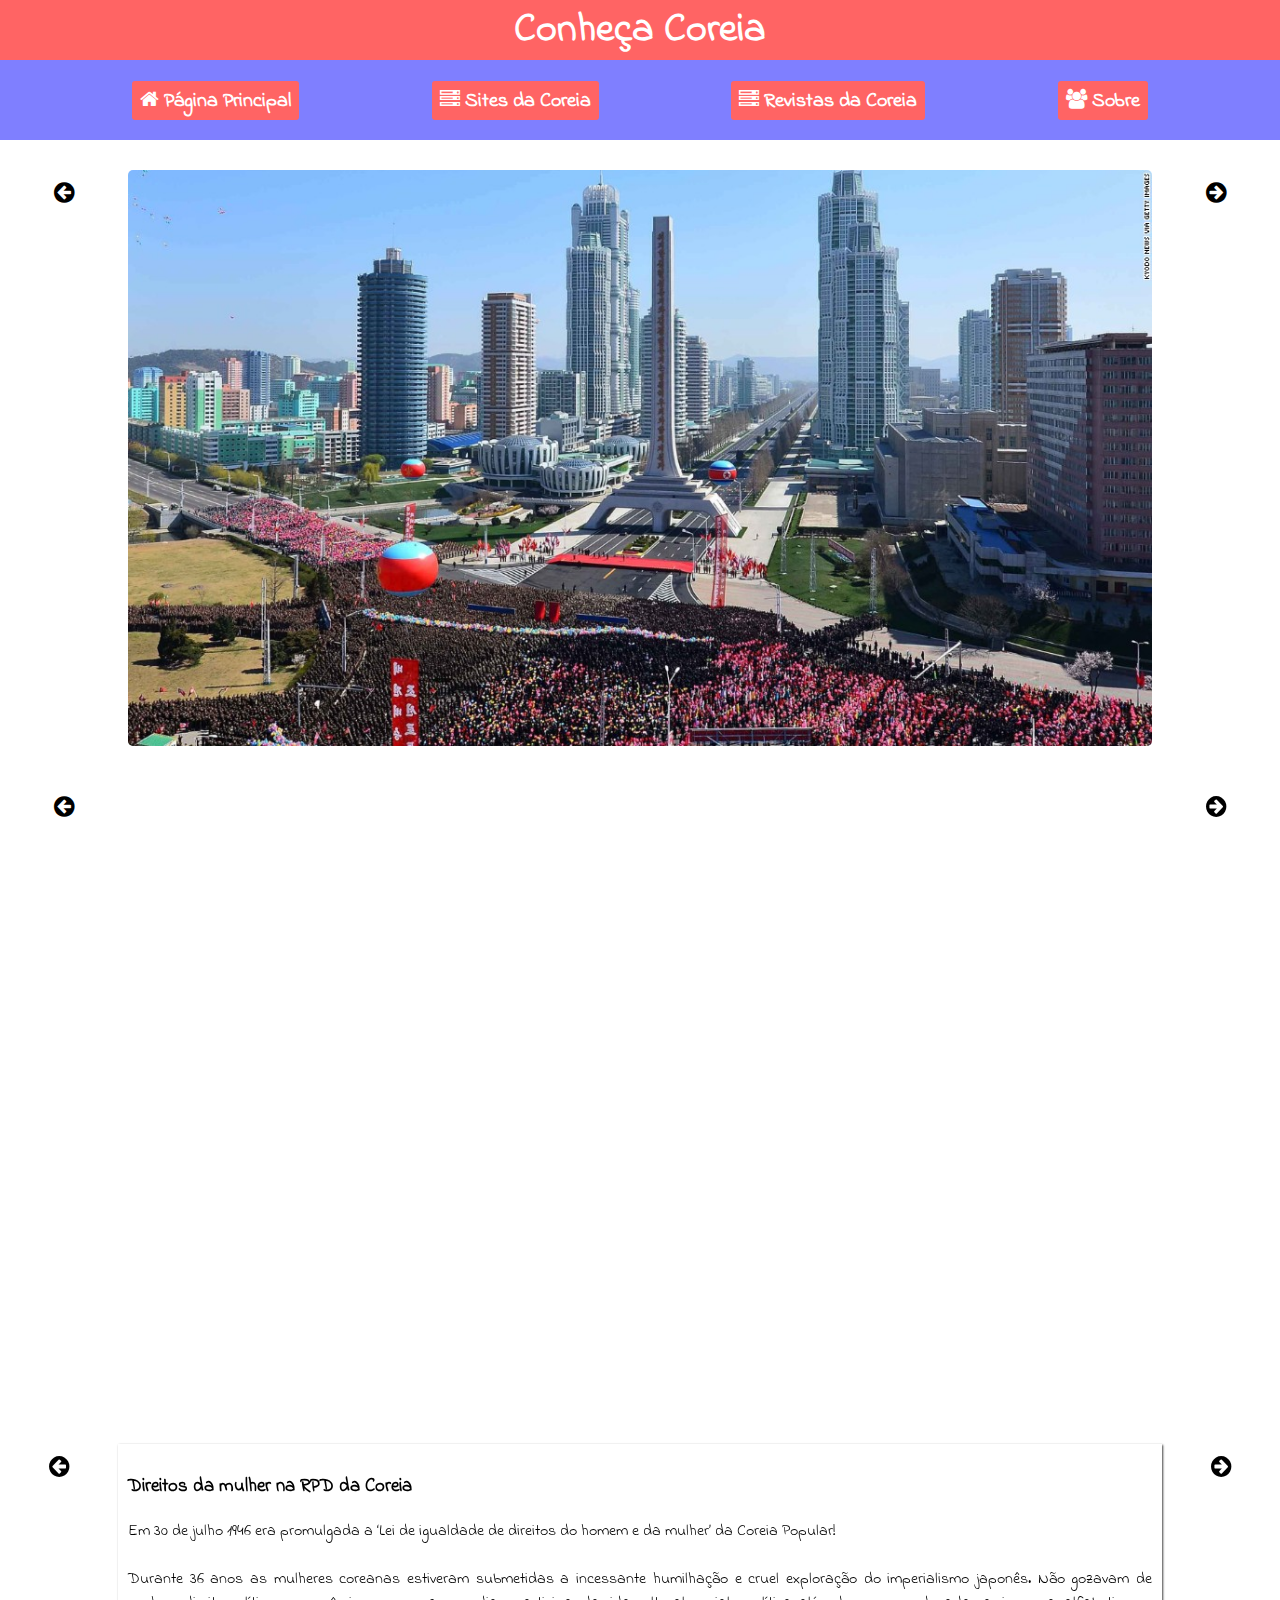
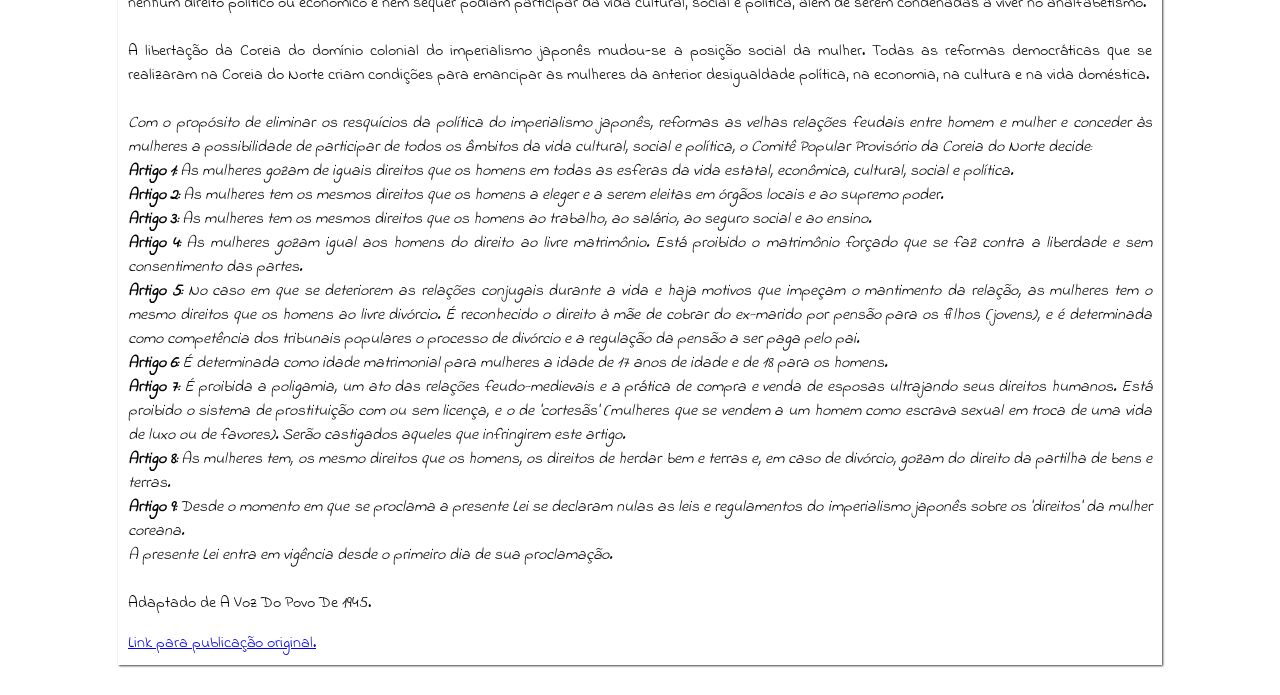
==== index.html @ eb763783 "Alterando estrutura dos posts" ====
<!DOCTYPE html>
<html xmlns:og="http://ogp.me/ns#" xmlns:fb="http://ogp.me/ns/fb#">
    <meta charset="UTF-8">
    <meta name="viewport" content="width=device-width, initial-scale=1.0">
    <meta http-equiv="X-UA-Compatible" content="ie=edge">

    <meta property="og:type" content="website" />
    <meta property="og:url" content="https://conhecacoreia.github.io/" />
    <meta property="og:title" content="Conheça Coreia" />
    <meta property="og:description" content="Conheça a Coreia Popular!
    O país mais democrático do mundo!!">
    <meta property="og:image" content="https://raw.githubusercontent.com/ConhecaCoreia/ConhecaCoreia.github.io/master/images/bandeira.png" />

    <title>Conheça Coreia</title>
    <link href="https://fonts.googleapis.com/css?family=Indie+Flower&display=swap" rel="stylesheet"> 
    <link rel="stylesheet" href="https://cdnjs.cloudflare.com/ajax/libs/font-awesome/4.7.0/css/font-awesome.min.css">
    <link rel="stylesheet" href="css/index.css">
    <link rel="stylesheet" href="css/menu.css">
    <link rel="stylesheet" href="css/title.css">
    <link rel="stylesheet" href="css/sites.css">
    <link rel="stylesheet" href="css/home.css">
    <link rel="stylesheet" href="css/about.css">
</head>
<body>
    
    <div class="title" >Conheça Coreia</div>

    <div class="menu">
        <i class="fa fa-home"   onclick="toggle_page(1)"> <span>Página Principal</span></i>
        <i class="fa fa-server" onclick="toggle_page(2)"> <span>Sites da Coreia</span></i>
        <i class="fa fa-server" onclick="toggle_page(3)"> <span>Revistas da Coreia</span></i>
        <i class="fa fa-users"  onclick="toggle_page(4)"> <span>Sobre</span></i>
    </div>

        <div class="content">
                <div class="home">
                    <div class="home-image">
                        <i onclick="previousimage()" class="fa fa-arrow-circle-left icone"></i>
                        <a class="home-image-href" target="_blank" href="/images/home/0.jpg">
                            <img class="home-image-src"  src="/images/home/0.jpg" alt="">
                        </a>
                        <i onclick="nextimage()" class="fa fa-arrow-circle-right icone"></i>
                    </div>
                    <div class="home-video">
                        <i onclick="previousvideo()" class="fa fa-arrow-circle-left icone"></i>
                        <iframe class="home-video-src" src="https://www.youtube.com/embed/gw2x8ZXj6VA"
                    frameborder="0" allowfullscreen ></iframe>
                    <i onclick="nextvideo()" class="fa fa-arrow-circle-right icone"></i>
                    </div>
                    <div class="home-post">
                        <i onclick="previouspost()" class="fa fa-arrow-circle-left icone"></i>
                        <div class="home-post-container">
                            <h3 class="post-title"></h3>
                            <p class="post-content"></p>
                            <a target="_blank" class="post-link">Link para publicação original.</a>
                        </div>
                        <i onclick="nextpost()" class="fa fa-arrow-circle-right icone"></i>
                    </div>        
                </div>

            <div class="about">
                Este site é mantido pela comunidade. Para contribuir, acesse: <a href="https://github.com/ConhecaCoreia">github.com/ConhecaCoreia</a>
                
                <hr style="width: 50%;">

                Criado por: <a href="https://Campagnani.GitHub.io">Thalles Campagnani</a>
            </div>

            <div class="sites" id="sites">
                <div class="category2" onclick="toggle_page(5)"> Sites Oficiais</div>
                <div class="category2" onclick="toggle_page(6)"> Sites sobre a Coreia</div>
                <div class="category2" onclick="toggle_page(7)"> Sites de Turismo</div>
            </div>

            <div class="revistas" id="sites">
                <div class="category2" onclick="toggle_page(8)"> Jornal THE PYONGANG TIMES</div>
                <div class="category2" onclick="toggle_page(9)"> Pictorial RPD-COREIA</div>
                <div class="category2" onclick="toggle_page(10)"> Revista COREIA HOJE</div>
                <div class="category2" onclick="toggle_page(11)"> Revista MONTE KUMSU</div>
                <div class="category2" onclick="toggle_page(12)"> Revista COMÉRCIO EXTERIOR</div>
            </div>

            <div id="sites" class="sitesOficial" ></div>
            <div id="sites" class="sitesSobre" ></div>
            <div id="sites" class="sitesTurismo" ></div>
            <div id="sites" class="revistasTimes" ></div>
            <div id="sites" class="revistasCoreia" ></div>
            <div id="sites" class="revistasHoje" ></div>
            <div id="sites" class="revistasKumsu" ></div>
            <div id="sites" class="revistasComercio" ></div>
        </div>

    <script src="js/sites/turismo.js"></script>
    <script src="js/sites/blogs.js"></script>
    <script src="js/sites/kfa.js"></script>
    <script src="js/sites/oficial.js"></script>
    <script src="js/sites/youtube.js"></script>
    <script src="js/revistas/times.js"></script>
    <script src="js/revistas/coreia.js"></script>
    <script src="js/revistas/hoje.js"></script>
    <script src="js/revistas/kumsu.js"></script>
    <script src="js/revistas/comercio.js"></script>
    <script src="js/home/image.js"></script>
    <script src="js/home/video.js"></script>
    <script src="js/home/posts/eleicoes.js"></script>
    <script src="js/home/posts/lgbt.js"></script>
    <script src="js/home/posts/mulher.js"></script>
    <script src="js/home/post.js"></script>
    <script src="js/index.js"></script>

</body>
</html>
---- css/index.css ----
* {
    font-family: 'Indie Flower', cursive;
}

html, body {
    padding: 0;
    margin: 0;
    height: 100vh;
}

body {
    display: grid;
    grid-template-columns: 1fr;
    grid-template-rows: 60px 80px 1fr;
    grid-template-areas: 
    "title"
    "menu"
    "content";
}

@media screen and (max-width: 800px) {
    body {
        grid-template-rows: 40px 100px 1fr;
    }
}


.title { grid-area: title; }

.menu { grid-area: menu; }

.content {
    grid-area: content;
    width: 100%;
    height: 100%;
    border-radius: 5px;
}
---- css/menu.css ----
.menu {
    background-color: rgba(0, 0, 255, 0.5);
    display: flex;
    flex-direction: row;
    justify-content: space-evenly;
    align-items: center;
    flex-wrap: wrap;
}


.menu i {
    font-size: 20px;
    padding: 8px;
    border-radius: 3px;
    background-color: rgb(255, 100, 100);
    color: white;
}

.menu i > span {
    font-family: 'Indie Flower', cursive;
    font-weight: bold;
}

.menu i:hover {
    cursor: pointer;
    background-color: rgba(0,0,0, 0.7);
}

@media screen and (max-width: 800px) {

    .menu {
        flex-direction: row;
    }

    .menu i {
        font-size: 15px;
    }
}
---- css/title.css ----
.title {
    background-color: rgb(255, 100, 100);
    display: flex;
    justify-content: center;
    align-items: center;
    font-size: 40px;
    color: white;
    font-weight: bold;
}

@media screen and (max-width: 800px) {
    .title {
        font-size: 20px;
    }
}
---- css/sites.css ----
#sites {
    width: 100%;
    height: 100%;
    display: flex;
    flex-direction: column;
    justify-content: space-evenly;
    align-items: center;
    padding-top: 10px;
    padding-bottom: 30px;
}

#sites .category,#sites .category2 {
    padding: 3px 50px;
    font-size: 20px;
    border-radius: 5px;
    margin: 15px 20px ;
    -webkit-box-shadow: 3px 3px 7px 1px rgba(0,0,0,0.35);
    -moz-box-shadow: 3px 3px 7px 1px rgba(0,0,0,0.35);
    box-shadow: 3px 3px 7px 1px rgba(0,0,0,0.35);
}

#sites .category2:hover {
    cursor: pointer;
    background-color: rgba(0,0,0, 0.1);
}

#sites > .site_container {
    display: flex;
    flex-direction: column;
    flex-wrap: wrap;
    justify-content: center;
    align-items: center;
    width: 100%;
    height: 100%;
}

#sites > .site_container > .site {
    text-decoration: none;
    display: flex;
    align-items: center;
    flex-direction: column;
    min-height: 100px;
    width: 80%;
    border-radius: 5px;
    margin: 8px;
    -webkit-box-shadow: 3px 3px 7px 1px rgba(0,0,0,0.35);
    -moz-box-shadow: 3px 3px 7px 1px rgba(0,0,0,0.35);
    box-shadow: 3px 3px 7px 1px rgba(0,0,0,0.35);
    padding-bottom: 2%;
    color: #000;
}


#sites > .site_container > .site > .site-nome {
    text-align: center;
    font-size: 20px;
    font-weight: bold;
    margin: 15px 0;
} 
#sites > .site_container > .site > .container > .site-texto {
    text-align: justify;
    text-justify: inter-word;
}

#sites > .site_container > .site > .container {
    display: flex;
    flex-direction: row;
    align-items: center;
    width: 90%;
}

@media screen and (max-width: 800px) {
    #sites > .site_container > .site > .container {
        flex-direction: column;
    }
    #sites > .site_container > .site > .container > .site-texto{
        margin-top: 15px;
    }
}

#sites > .site_container > .site > .container > .site-figura {
    max-width: 90%;
    margin: 5px;
    margin-right: 5%;
    margin-top: 0;
}

#sites > .site_container > .site > .container > .site-figura > img {
    border-radius: 5px;
    height: 100%;
}

#sites > .site_container > .site:hover > .container > .site-figura {
    opacity: 0.5;
}

#sites .category:hover {
    cursor: pointer;
    background-color: rgba(0,0,0, 0.1);
}

@media screen and (max-width: 800px) {
    #sites {
        justify-content: flex-start;
    }
}
---- css/home.css ----
.home {
    width: 100%;
    height: 100%;
    display: flex;
    flex-direction: column;
    align-items: center;
    justify-content: center;
}

.home-image {
    flex-shrink: 1;
    width: 100%;
    display: flex;
    align-items: flex-start;
    justify-content: space-evenly;
    margin-top: 30px;
}

.home .icone {
    font-size: 1.5rem;
    margin-top: 10px;
}

.home .icone:hover {
    cursor: pointer;
}

.home-image-src {
    border-radius: 5px;
    width: 100%;
}

.home-image-href{
    width: 80%;
}

.home-video {
    display: flex;
    align-items: flex-start;
    justify-content: space-evenly;
    width: 100%;
    margin: 30px 0;
}

.home-video-src {
    border-radius: 5px;
    width: 80%;
    height: 600px;
}

.home-post {
    display: flex;
    align-items: flex-start;
    justify-content: space-evenly;
    width: 100%;
    margin: 30px 0;
}

.home-post-container {
    width: 80%;
    padding: 10px;
    -webkit-box-shadow: 1px 1px 2px 0px rgba(0,0,0,0.75);
    -moz-box-shadow: 1px 1px 2px 0px #000000bf;
    box-shadow: 1px 1px 2px 0px rgba(0,0,0,0.75);
}

.post-content {
    text-align: justify;
}

.home-image-href{
    flex-shrink: 1;
}

@media screen and (max-width: 800px) {

    .home-image-href {
        width: 80%;
    }

    .home-video-src {
        height: 200px;
    }
}
---- css/about.css ----
.about {
    width: 100%;
    display: flex;
    flex-direction: column;
    justify-content: center;
    align-items: center;
    height: 100%;
}
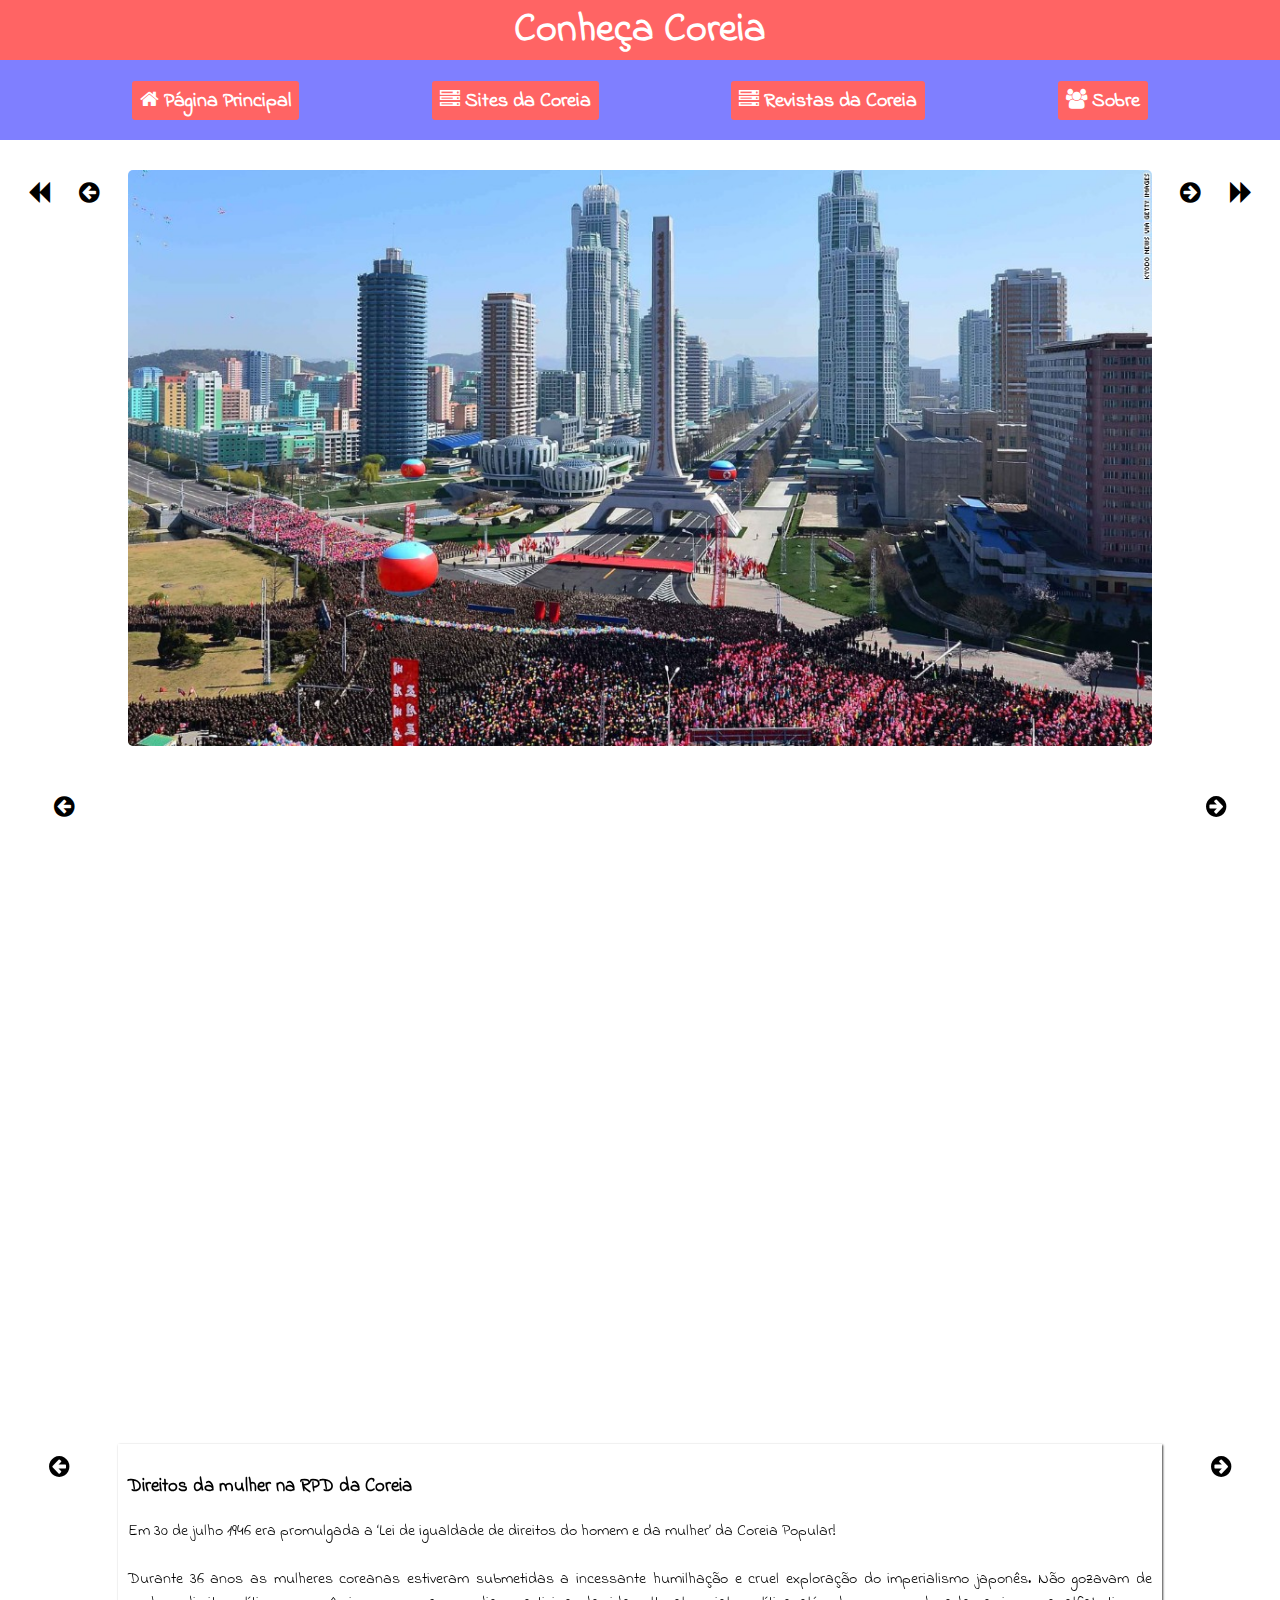
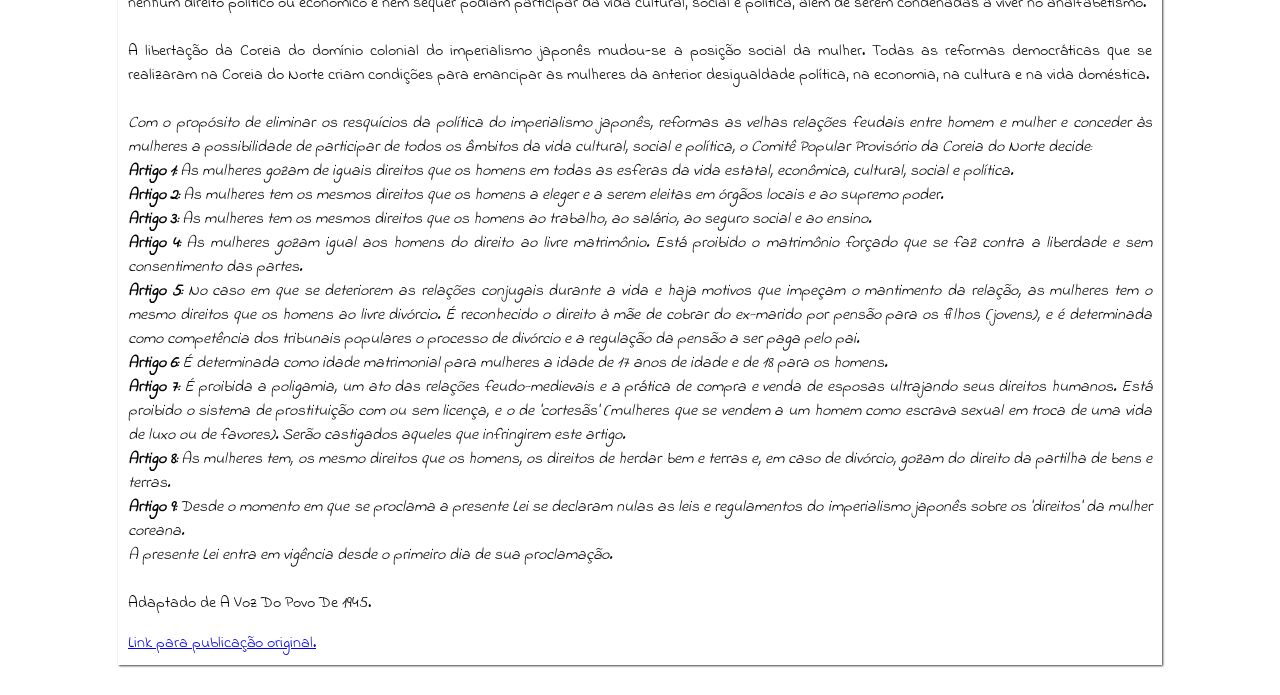
==== commit b3ec2a93: "Atualizando imagens da página principal" ====
--- a/index.html
+++ b/index.html
@@ -35,11 +35,17 @@
         <div class="content">
                 <div class="home">
                     <div class="home-image">
+                        
+                        <i onclick="previousfolder()" class="fa fa-backward icone"></i>
                         <i onclick="previousimage()" class="fa fa-arrow-circle-left icone"></i>
-                        <a class="home-image-href" target="_blank" href="/images/home/0.jpg">
-                            <img class="home-image-src"  src="/images/home/0.jpg" alt="">
+                        
+                        <a class="home-image-href" target="_blank" href="/images/home/0/0.jpg">
+                            <img class="home-image-src"  src="/images/home/0/0.jpg" alt="">
                         </a>
+                        
                         <i onclick="nextimage()" class="fa fa-arrow-circle-right icone"></i>
+                        <i onclick="nextfolder()" class="fa fa-forward icone"></i>
+                        
                     </div>
                     <div class="home-video">
                         <i onclick="previousvideo()" class="fa fa-arrow-circle-left icone"></i>
@@ -91,10 +97,8 @@
         </div>
 
     <script src="js/sites/turismo.js"></script>
-    <script src="js/sites/blogs.js"></script>
-    <script src="js/sites/kfa.js"></script>
     <script src="js/sites/oficial.js"></script>
-    <script src="js/sites/youtube.js"></script>
+    <script src="js/sites/sobre.js"></script>
     <script src="js/revistas/times.js"></script>
     <script src="js/revistas/coreia.js"></script>
     <script src="js/revistas/hoje.js"></script>
--- a/css/home.css
+++ b/css/home.css
@@ -75,7 +75,7 @@
 @media screen and (max-width: 800px) {
 
     .home-image-href {
-        width: 80%;
+        width: 70%;
     }
 
     .home-video-src {
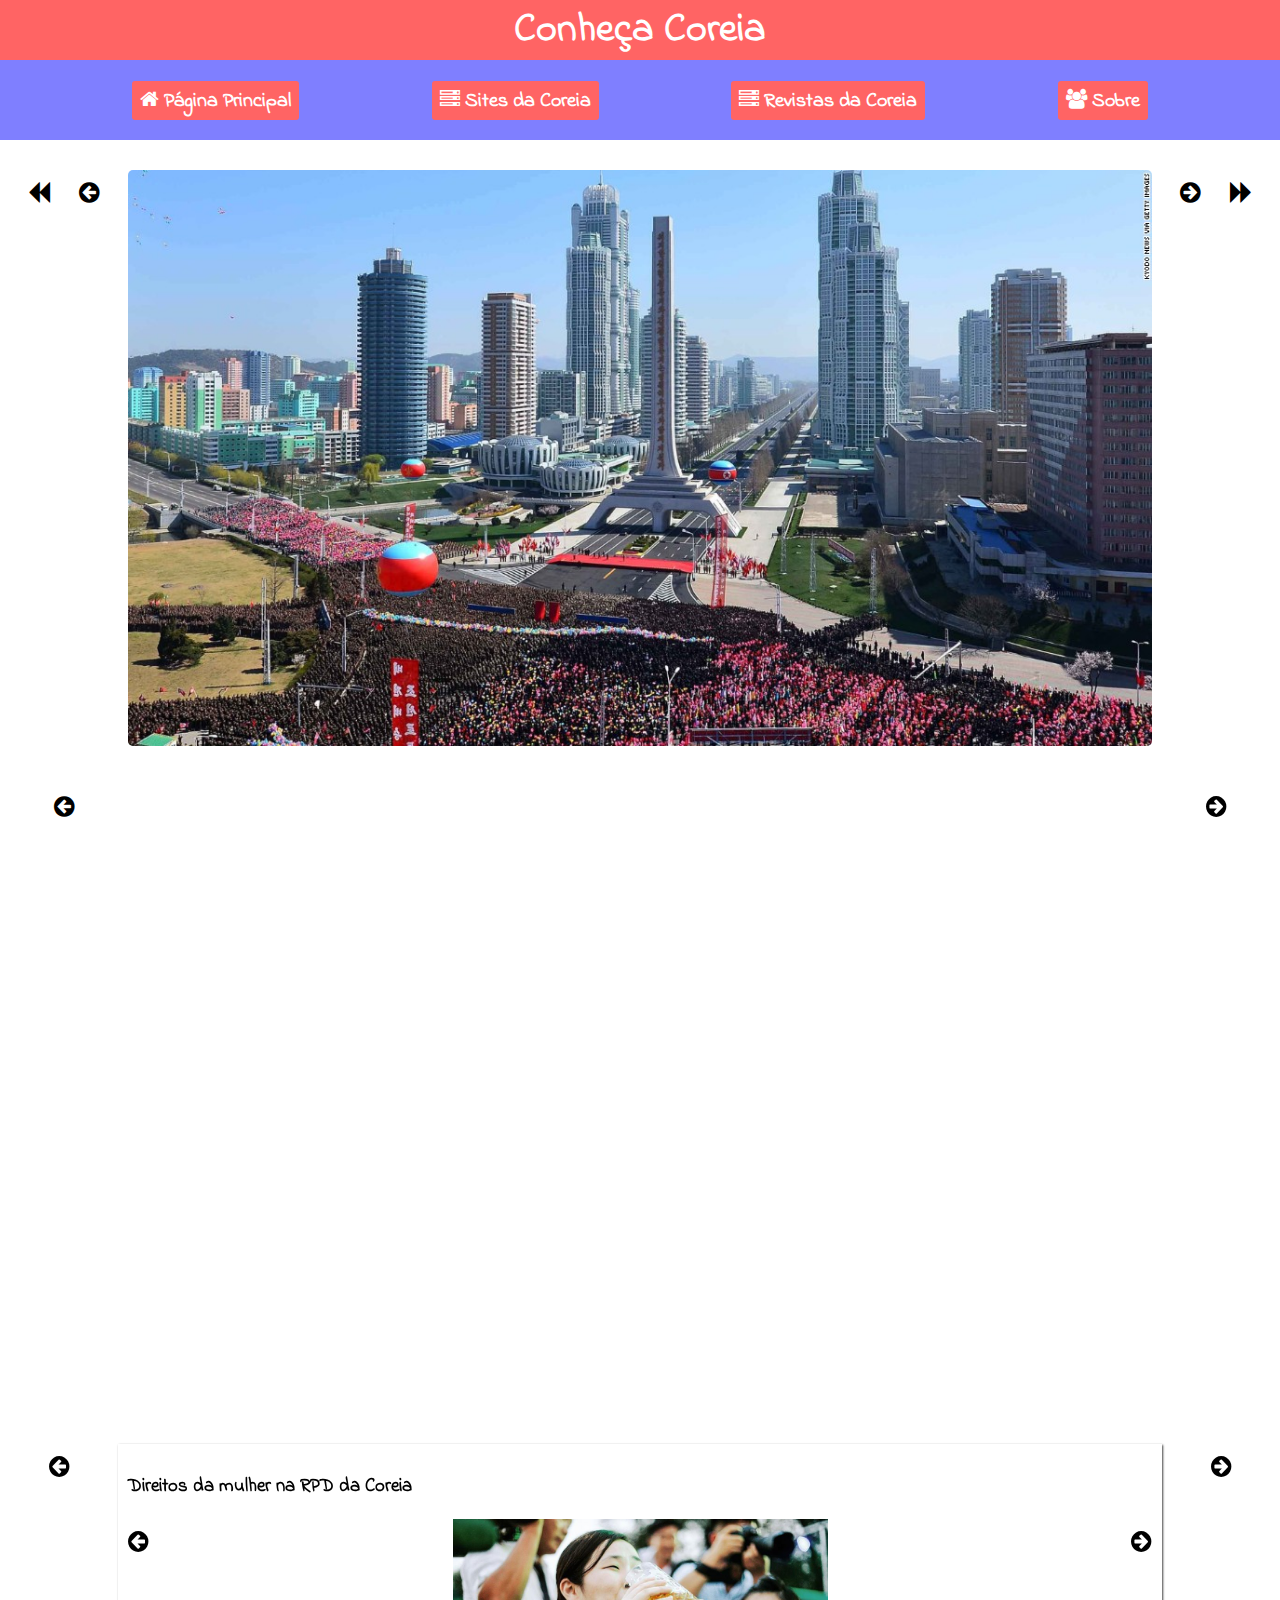
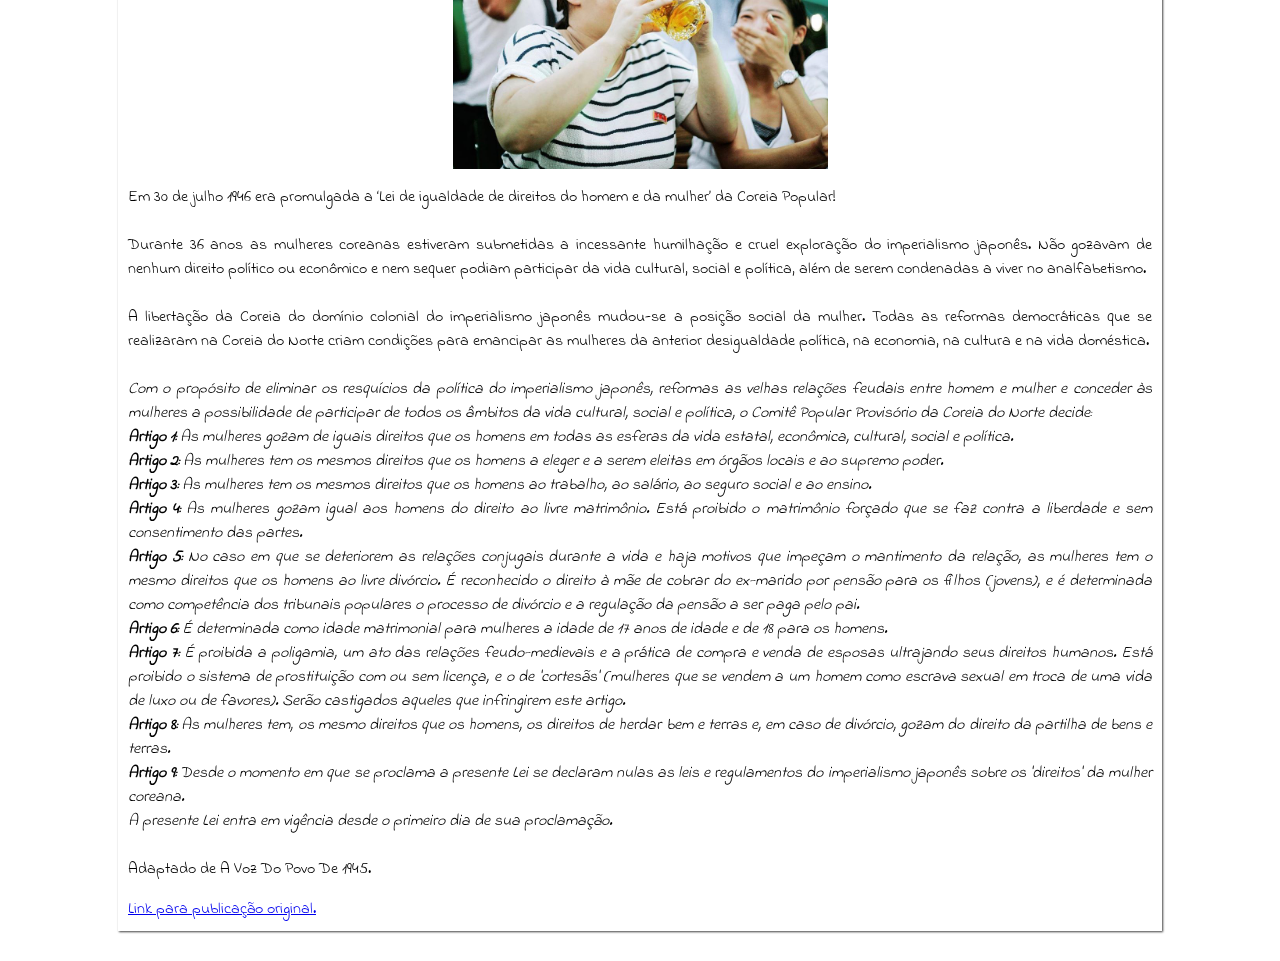
==== commit cceead30: "Inserindo imagem no script de posts" ====
--- a/index.html
+++ b/index.html
@@ -57,6 +57,13 @@
                         <i onclick="previouspost()" class="fa fa-arrow-circle-left icone"></i>
                         <div class="home-post-container">
                             <h3 class="post-title"></h3>
+                            <div class="post-image-container">
+                                <i onclick="previousPostImage()" class="fa fa-arrow-circle-left icone"></i>
+                                <a href="" class="post-image-href">
+                                    <img class="post-image" alt="">
+                                </a>
+                                <i onclick="nextPostImage()" class="fa fa-arrow-circle-right icone"></i>
+                            </div>
                             <p class="post-content"></p>
                             <a target="_blank" class="post-link">Link para publicação original.</a>
                         </div>
--- a/css/home.css
+++ b/css/home.css
@@ -72,12 +72,30 @@
     flex-shrink: 1;
 }
 
+.post-image-container{
+    display: flex;
+    justify-content: space-between;
+}
+
+.post-image-href {
+    flex-shrink: 1;
+    height: 250px;
+}
+
+.post-image{
+    height: 100%;
+}
+
 @media screen and (max-width: 800px) {
 
     .home-image-href {
         width: 70%;
     }
 
+    .post-image-href {
+        height: 130px;
+    }
+
     .home-video-src {
         height: 200px;
     }
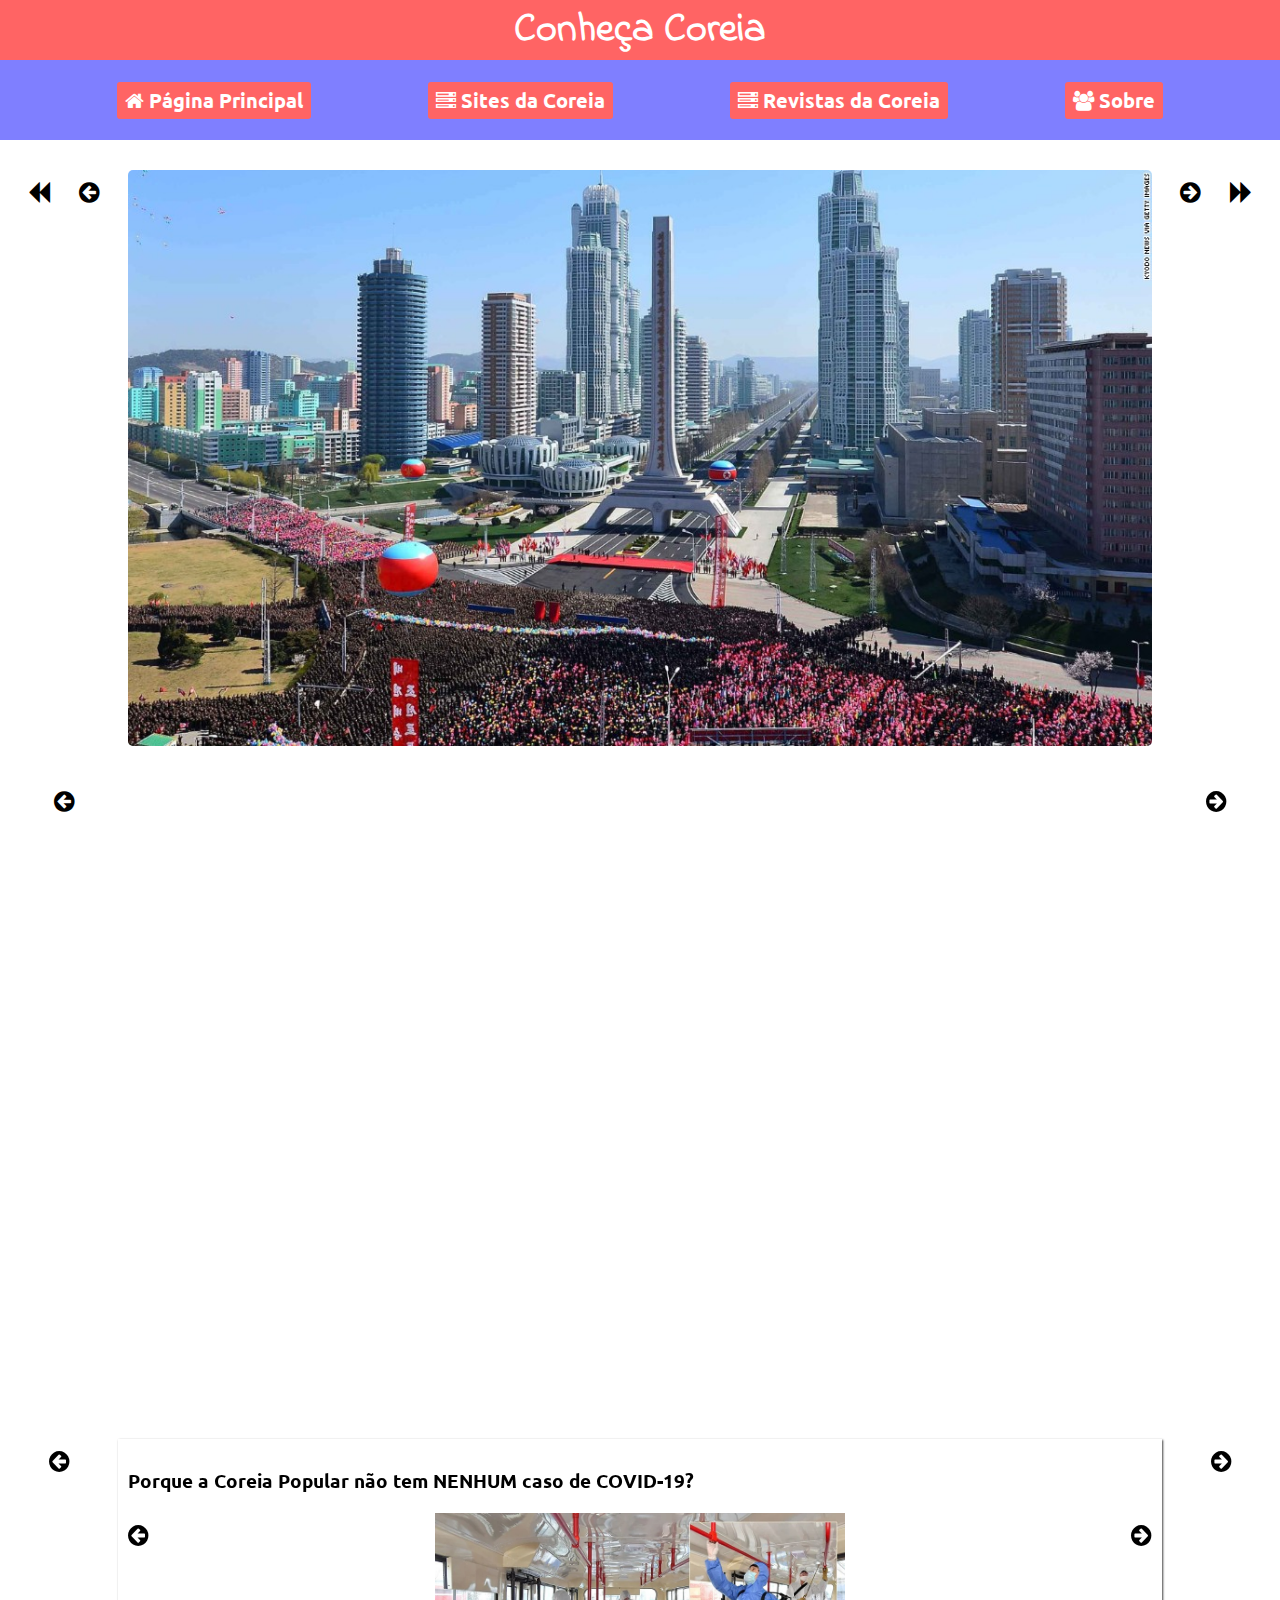
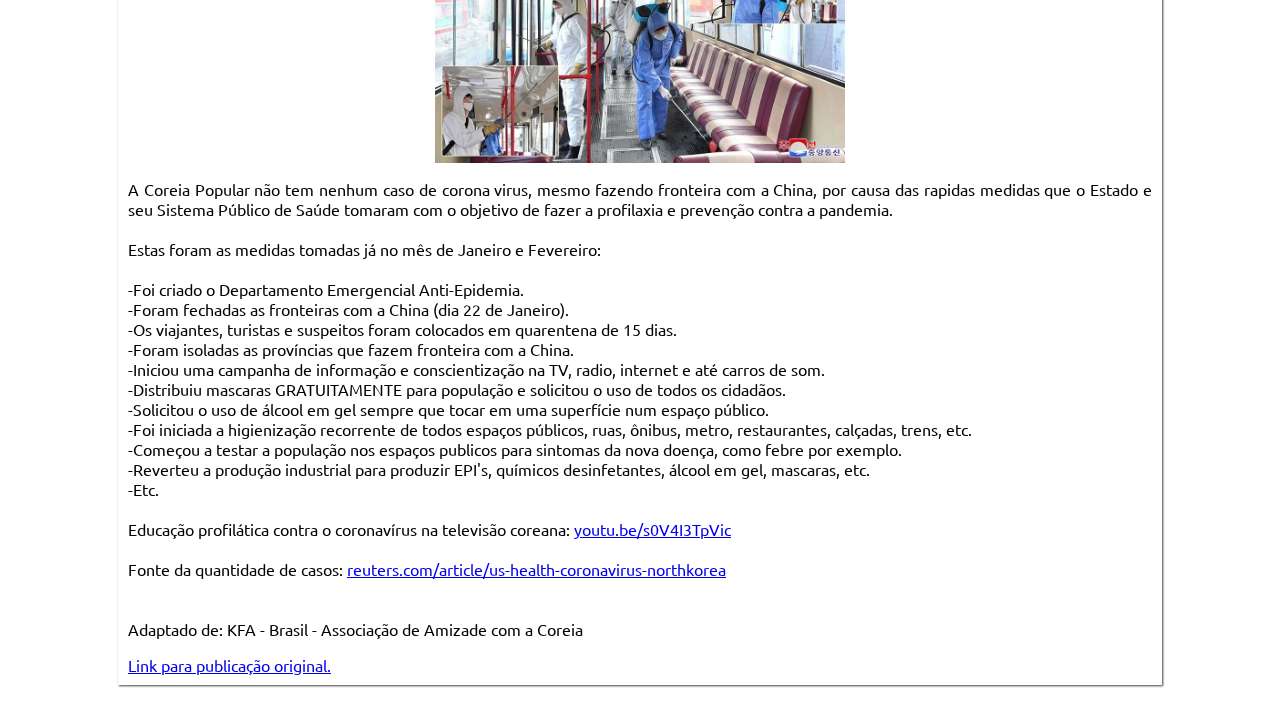
==== commit 3aee5b6b: "change font-family" ====
--- a/index.html
+++ b/index.html
@@ -12,6 +12,7 @@
     <meta property="og:image" content="https://raw.githubusercontent.com/ConhecaCoreia/ConhecaCoreia.github.io/master/images/bandeira.png" />
 
     <title>Conheça Coreia</title>
+    <link href="https://fonts.googleapis.com/css2?family=Ubuntu:wght@300&display=swap" rel="stylesheet"> 
     <link href="https://fonts.googleapis.com/css?family=Indie+Flower&display=swap" rel="stylesheet"> 
     <link rel="stylesheet" href="https://cdnjs.cloudflare.com/ajax/libs/font-awesome/4.7.0/css/font-awesome.min.css">
     <link rel="stylesheet" href="css/index.css">
@@ -59,7 +60,7 @@
                             <h3 class="post-title"></h3>
                             <div class="post-image-container">
                                 <i onclick="previousPostImage()" class="fa fa-arrow-circle-left icone"></i>
-                                <a href="" class="post-image-href">
+                                <a href="" class="post-image-href" target="_blank">
                                     <img class="post-image" alt="">
                                 </a>
                                 <i onclick="nextPostImage()" class="fa fa-arrow-circle-right icone"></i>
@@ -116,8 +117,9 @@
     <script src="js/home/posts/eleicoes.js"></script>
     <script src="js/home/posts/lgbt.js"></script>
     <script src="js/home/posts/mulher.js"></script>
+    <script src="js/home/posts/corona.js"></script>
     <script src="js/home/post.js"></script>
     <script src="js/index.js"></script>
 
 </body>
-</html>+</html>
--- a/css/index.css
+++ b/css/index.css
@@ -1,5 +1,5 @@
 * {
-    font-family: 'Indie Flower', cursive;
+    font-family: 'Ubuntu', sans-serif;
 }
 
 html, body {
--- a/css/menu.css
+++ b/css/menu.css
@@ -17,7 +17,7 @@
 }
 
 .menu i > span {
-    font-family: 'Indie Flower', cursive;
+    font-family: 'Ubuntu', sans-serif;
     font-weight: bold;
 }
 
--- a/css/title.css
+++ b/css/title.css
@@ -6,6 +6,7 @@
     font-size: 40px;
     color: white;
     font-weight: bold;
+    font-family: 'Indie Flower', cursive;
 }
 
 @media screen and (max-width: 800px) {
